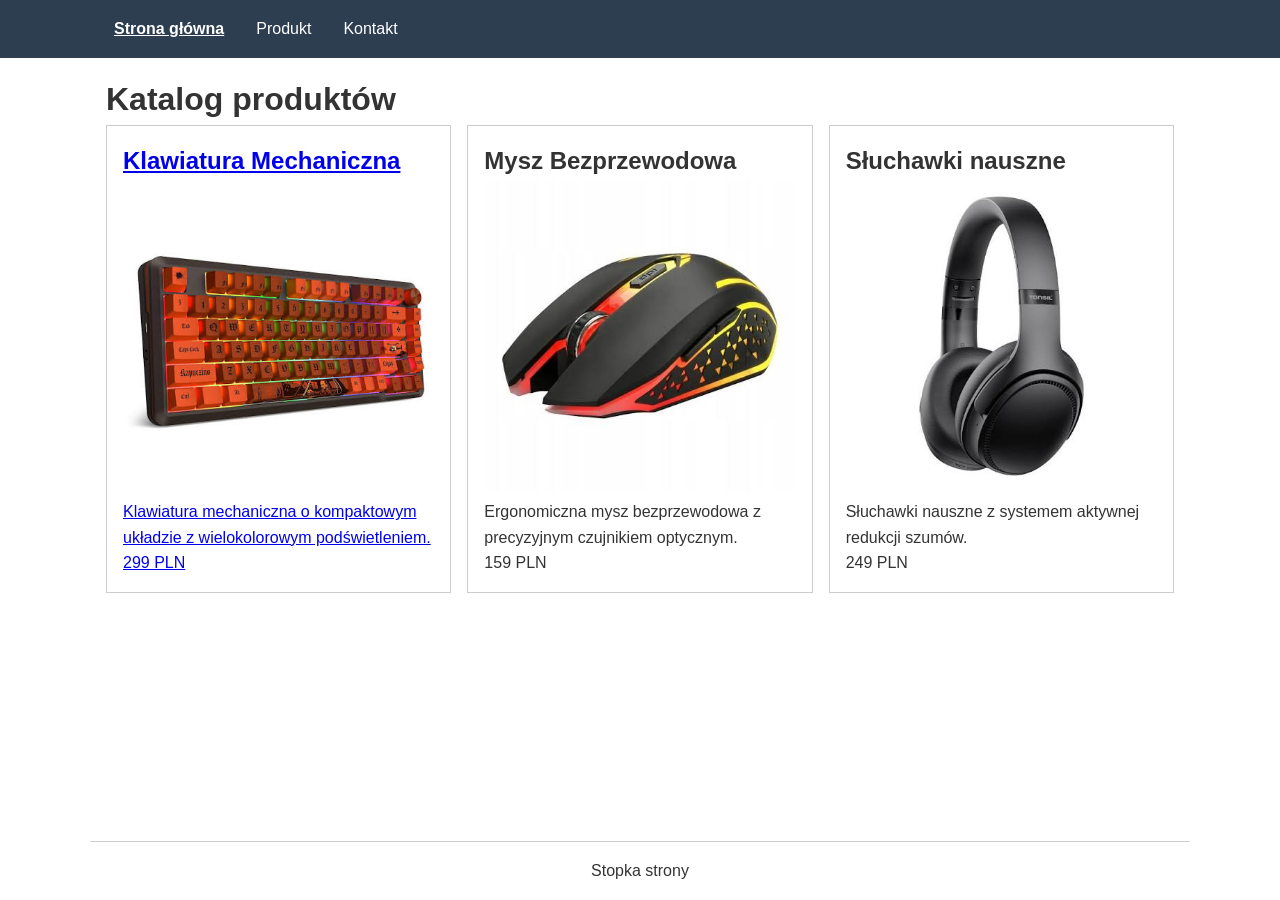
==== lab1/index.html @ 3288f1bd "first commit" ====
<!DOCTYPE html>
<html lang="pl">
<head>
    <meta charset="UTF-8">
    <meta name="viewport" content="width=device-width, initial-scale=1.0">
    <title>Sklep - Strona Główna</title>
    <link rel="stylesheet" href="css/style.css">
</head>
<body>

    <header>
        <nav>
            <ul>
                <li><a href="index.html" aria-current="page">Strona główna</a></li>
                <li><a href="produkt.html">Produkt</a></li>
                <li><a href="kontakt.html">Kontakt</a></li>
            </ul>
        </nav>
    </header>

    <main>
        <h1>Katalog produktów</h1>

        <div class="products-grid">
            <a href="produkt.html">
                <article class="product-card">
                    <h2>Klawiatura Mechaniczna</h2>
                    <img src="img/produkt1.jpg" alt="Zdjęcie produktu 1" width="600" height="400">
                    <p>Klawiatura mechaniczna o kompaktowym układzie z wielokolorowym podświetleniem.</p>
                    <p>299 PLN</p>
                </article>
            </a>

            <article class="product-card">
                <h2>Mysz Bezprzewodowa</h2>
                <img src="img/produkt2.jpg" alt="Zdjęcie produktu 2" width="600" height="400">
                <p>Ergonomiczna mysz bezprzewodowa z precyzyjnym czujnikiem optycznym.</p>
                <p>159 PLN</p>
            </article>

            <article class="product-card">
                <h2>Słuchawki nauszne</h2>
                <img src="img/produkt3.jpg" alt="Zdjęcie produktu 3" width="600" height="400">
                <p>Słuchawki nauszne z systemem aktywnej redukcji szumów.</p>
                <p>249 PLN</p>
            </article>
        </div>
    </main>

    <footer>
        <p>Stopka strony</p>
    </footer>

</body>
</html>
---- lab1/css/style.css ----
:root {
    --primary-color: #2c3e50;
    --accent-color: #d35400;
}

* {
    box-sizing: border-box;
    margin: 0;
    padding: 0;
}

body {
    font-family: sans-serif;
    line-height: 1.6;
    color: #333;
    display: flex;
    flex-direction: column;
    min-height: 100vh;
}

header, main, footer {
    width: 100%;
}

header nav, main, footer {
    max-width: 1100px;
    margin: 0 auto;
    padding: 1rem;
}

header {
    background-color: var(--primary-color);
    color: #fff;
}

nav ul {
    list-style: none;
    display: flex;
    flex-wrap: wrap;
    gap: 1rem;
}

nav a {
    color: #fff;
    text-decoration: none;
    padding: 0.5rem;
}

nav a[aria-current="page"] {
    font-weight: bold;
    text-decoration: underline;
}

main {
    flex: 1;
}

img {
    max-width: 100%;
    height: auto;
}

.products-grid {
    display: grid;
    grid-template-columns: 1fr;
    gap: 1rem;
}

.product-card {
    border: 1px solid #ccc;
    padding: 1rem;
}

.contact-form {
    max-width: 100%;
}

.form-group {
    margin-bottom: 1rem;
}

.form-group label {
    display: block;
    margin-bottom: 0.5rem;
}

.form-group input,
.form-group select,
.form-group textarea {
    width: 100%;
    padding: 0.5rem;
}

table {
    width: 100%;
    border-collapse: collapse;
    margin-top: 1rem;
}

th, td {
    border: 1px solid #ccc;
    padding: 0.5rem;
    text-align: left;
}

a:focus-visible,
button:focus-visible,
input:focus-visible,
select:focus-visible,
textarea:focus-visible {
    outline: 3px solid var(--accent-color);
}

footer {
    text-align: center;
    border-top: 1px solid #ccc;
    margin-top: auto;
}

@media (min-width: 768px) {
    .products-grid {
        grid-template-columns: repeat(3, 1fr);
    }
}
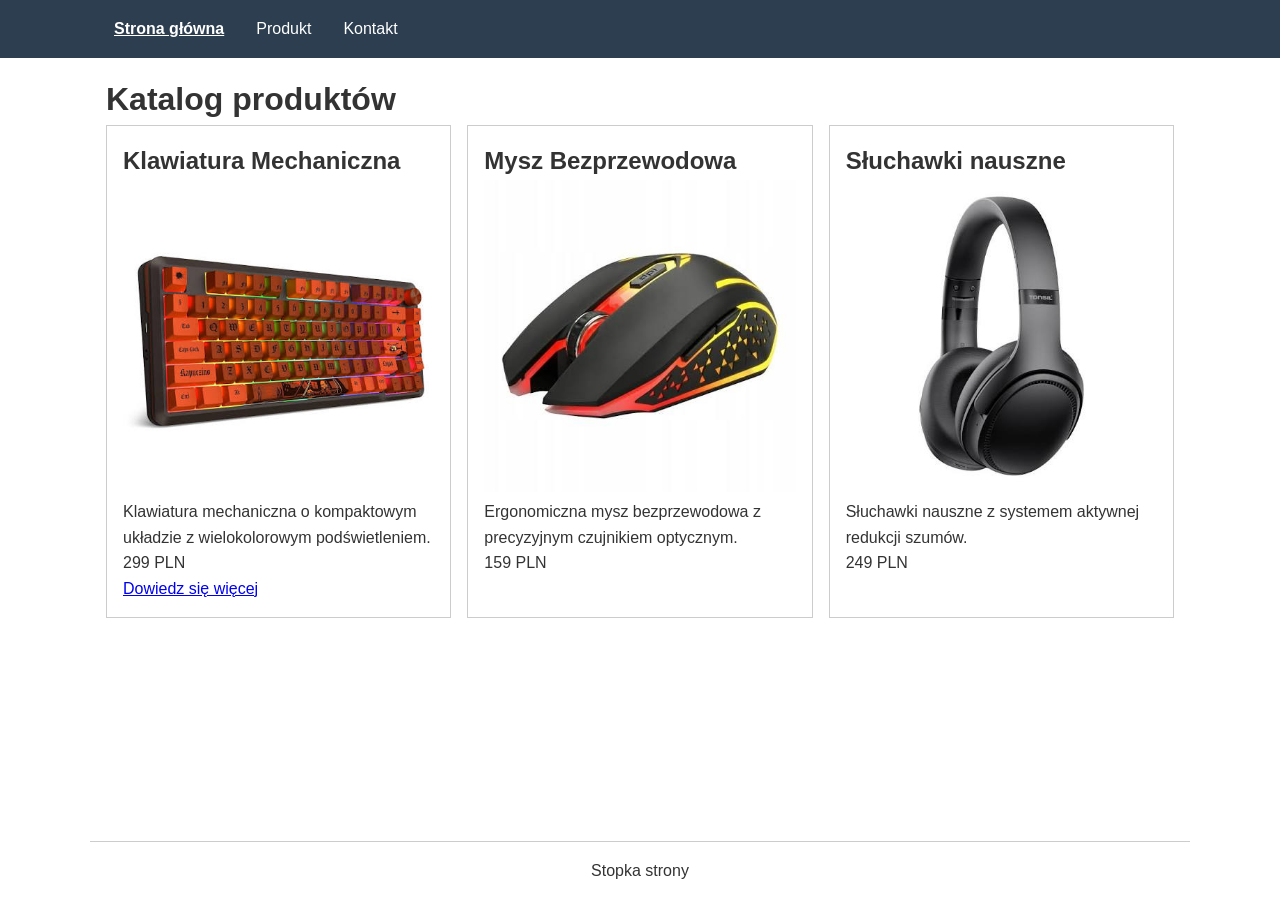
==== commit 5fa9520e: "Add 'Dowiedz się więcej' link to product card Added a link to 'produkt.html' for more information on" ====
--- a/lab1/index.html
+++ b/lab1/index.html
@@ -22,12 +22,13 @@
         <h1>Katalog produktów</h1>
 
         <div class="products-grid">
-            <a href="produkt.html">
+            
                 <article class="product-card">
                     <h2>Klawiatura Mechaniczna</h2>
                     <img src="img/produkt1.jpg" alt="Zdjęcie produktu 1" width="600" height="400">
                     <p>Klawiatura mechaniczna o kompaktowym układzie z wielokolorowym podświetleniem.</p>
                     <p>299 PLN</p>
+		    <a href="produkt.html">Dowiedz się więcej</a>
                 </article>
             </a>
 
@@ -52,4 +53,4 @@
     </footer>
 
 </body>
-</html>+</html>
